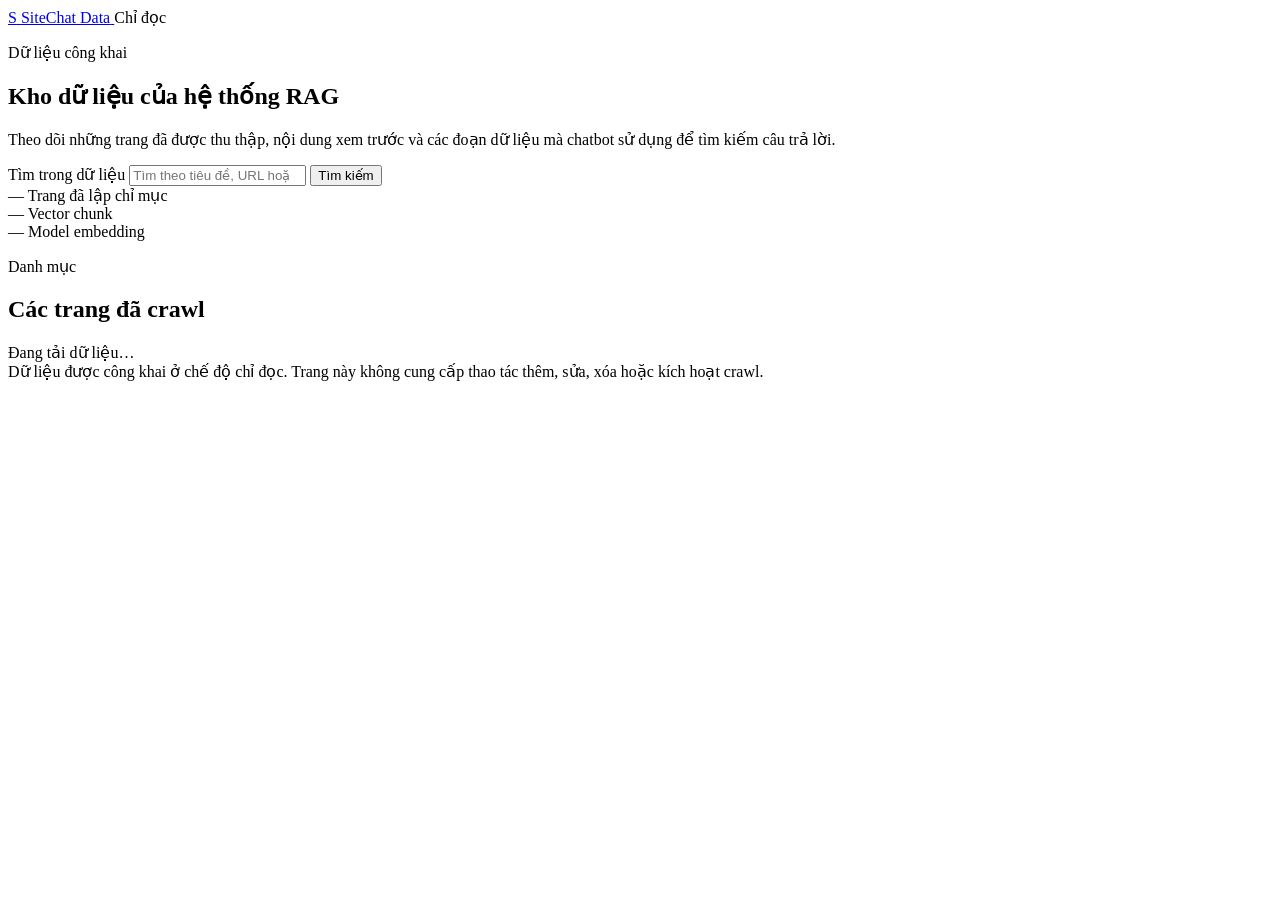
==== frontend/data.html @ fddd8ee3 "feat: implement public data API and frontend for displaying crawled data" ====
<!doctype html>
<html lang="vi">
<head>
    <meta charset="utf-8">
    <meta name="viewport" content="width=device-width, initial-scale=1">
    <meta name="description" content="Dữ liệu công khai đã được SiteChat thu thập và lập chỉ mục.">
    <title>Kho dữ liệu RAG | SiteChat</title>
    <link rel="stylesheet" href="/css/data.css">
    <script src="/js/data.js" defer></script>
</head>
<body>
    <header class="site-header">
        <a class="brand" href="/" aria-label="Về trang chủ SiteChat">
            <span class="brand-mark" aria-hidden="true">S</span>
            <span>SiteChat Data</span>
        </a>
        <span class="read-only-badge">Chỉ đọc</span>
    </header>

    <main>
        <section class="hero">
            <p class="eyebrow">Dữ liệu công khai</p>
            <h1>Kho dữ liệu của hệ thống RAG</h1>
            <p class="hero-copy">
                Theo dõi những trang đã được thu thập, nội dung xem trước và các
                đoạn dữ liệu mà chatbot sử dụng để tìm kiếm câu trả lời.
            </p>

            <form id="search-form" class="search" role="search">
                <label class="sr-only" for="search-input">Tìm trong dữ liệu</label>
                <input
                    id="search-input"
                    name="search"
                    type="search"
                    maxlength="100"
                    placeholder="Tìm theo tiêu đề, URL hoặc nội dung..."
                    autocomplete="off"
                >
                <button type="submit">Tìm kiếm</button>
            </form>
        </section>

        <section class="stats" aria-label="Thống kê dữ liệu">
            <article>
                <span id="page-count" class="stat-value">—</span>
                <span class="stat-label">Trang đã lập chỉ mục</span>
            </article>
            <article>
                <span id="chunk-count" class="stat-value">—</span>
                <span class="stat-label">Vector chunk</span>
            </article>
            <article>
                <span id="model-name" class="stat-value stat-model">—</span>
                <span class="stat-label">Model embedding</span>
            </article>
        </section>

        <section class="dataset" aria-labelledby="dataset-title">
            <div class="section-heading">
                <div>
                    <p class="eyebrow">Danh mục</p>
                    <h2 id="dataset-title">Các trang đã crawl</h2>
                </div>
                <p id="result-summary" class="result-summary" aria-live="polite"></p>
            </div>

            <div id="status" class="status" aria-live="polite">Đang tải dữ liệu…</div>
            <div id="data-grid" class="data-grid" hidden></div>

            <nav id="pagination" class="pagination" aria-label="Phân trang" hidden>
                <button id="previous-page" type="button">← Trang trước</button>
                <span id="page-label"></span>
                <button id="next-page" type="button">Trang sau →</button>
            </nav>
        </section>
    </main>

    <dialog id="chunk-dialog" class="chunk-dialog" aria-labelledby="dialog-title">
        <div class="dialog-header">
            <div>
                <p class="eyebrow">FAISS document store</p>
                <h2 id="dialog-title">Chi tiết các chunk</h2>
            </div>
            <button id="close-dialog" class="close-button" type="button" aria-label="Đóng">×</button>
        </div>
        <a id="dialog-url" class="dialog-url" target="_blank" rel="noopener noreferrer"></a>
        <div id="dialog-status" class="status">Đang tải các chunk…</div>
        <div id="chunk-list" class="chunk-list"></div>
    </dialog>

    <footer>
        Dữ liệu được công khai ở chế độ chỉ đọc. Trang này không cung cấp thao tác
        thêm, sửa, xóa hoặc kích hoạt crawl.
    </footer>
</body>
</html>
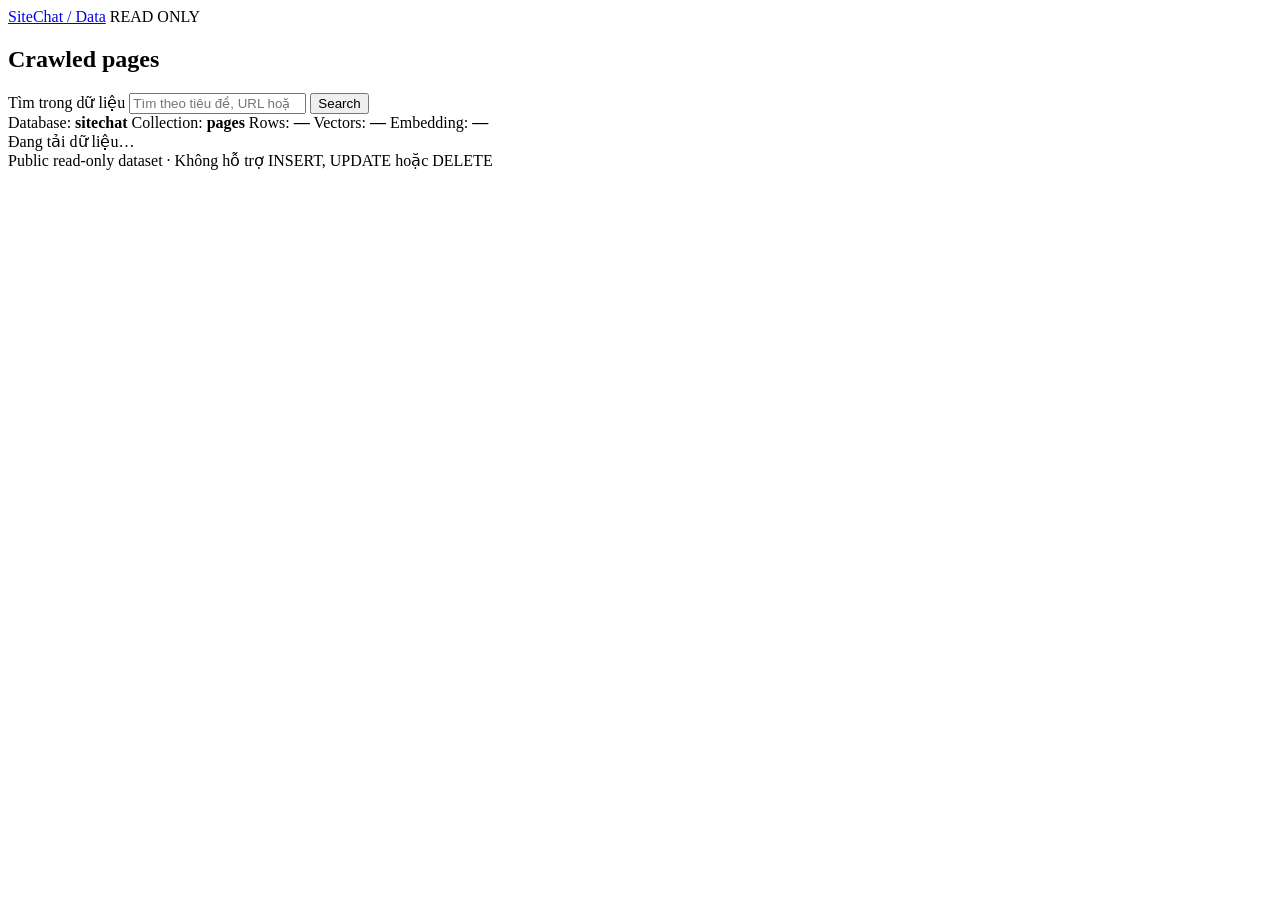
==== commit 06e610c6: "feat: update data display and styling for improved user experience" ====
--- a/frontend/data.html
+++ b/frontend/data.html
@@ -5,27 +5,21 @@
     <meta name="viewport" content="width=device-width, initial-scale=1">
     <meta name="description" content="Dữ liệu công khai đã được SiteChat thu thập và lập chỉ mục.">
     <title>Kho dữ liệu RAG | SiteChat</title>
-    <link rel="stylesheet" href="/css/data.css">
-    <script src="/js/data.js" defer></script>
+    <link rel="stylesheet" href="/css/data-table.css?v=20260628-1">
+    <script src="/js/data.js?v=20260628-1" defer></script>
 </head>
 <body>
     <header class="site-header">
-        <a class="brand" href="/" aria-label="Về trang chủ SiteChat">
-            <span class="brand-mark" aria-hidden="true">S</span>
-            <span>SiteChat Data</span>
-        </a>
-        <span class="read-only-badge">Chỉ đọc</span>
+        <a class="brand" href="/">SiteChat / Data</a>
+        <span class="read-only-badge">READ ONLY</span>
     </header>
 
     <main>
-        <section class="hero">
-            <p class="eyebrow">Dữ liệu công khai</p>
-            <h1>Kho dữ liệu của hệ thống RAG</h1>
-            <p class="hero-copy">
-                Theo dõi những trang đã được thu thập, nội dung xem trước và các
-                đoạn dữ liệu mà chatbot sử dụng để tìm kiếm câu trả lời.
-            </p>
-
+        <section class="toolbar" aria-labelledby="dataset-title">
+            <div>
+                <h1 id="dataset-title">Crawled pages</h1>
+                <p id="result-summary" class="result-summary" aria-live="polite"></p>
+            </div>
             <form id="search-form" class="search" role="search">
                 <label class="sr-only" for="search-input">Tìm trong dữ liệu</label>
                 <input
@@ -36,36 +30,38 @@
                     placeholder="Tìm theo tiêu đề, URL hoặc nội dung..."
                     autocomplete="off"
                 >
-                <button type="submit">Tìm kiếm</button>
+                <button type="submit">Search</button>
             </form>
         </section>
 
-        <section class="stats" aria-label="Thống kê dữ liệu">
-            <article>
-                <span id="page-count" class="stat-value">—</span>
-                <span class="stat-label">Trang đã lập chỉ mục</span>
-            </article>
-            <article>
-                <span id="chunk-count" class="stat-value">—</span>
-                <span class="stat-label">Vector chunk</span>
-            </article>
-            <article>
-                <span id="model-name" class="stat-value stat-model">—</span>
-                <span class="stat-label">Model embedding</span>
-            </article>
+        <section class="database-meta" aria-label="Thống kê dữ liệu">
+            <span>Database: <strong>sitechat</strong></span>
+            <span>Collection: <strong>pages</strong></span>
+            <span>Rows: <strong id="page-count">—</strong></span>
+            <span>Vectors: <strong id="chunk-count">—</strong></span>
+            <span>Embedding: <strong id="model-name">—</strong></span>
         </section>
 
-        <section class="dataset" aria-labelledby="dataset-title">
-            <div class="section-heading">
-                <div>
-                    <p class="eyebrow">Danh mục</p>
-                    <h2 id="dataset-title">Các trang đã crawl</h2>
-                </div>
-                <p id="result-summary" class="result-summary" aria-live="polite"></p>
+        <section class="dataset">
+            <div id="status" class="status" aria-live="polite">Đang tải dữ liệu…</div>
+            <div id="table-wrap" class="table-wrap" hidden>
+                <table class="data-table">
+                    <thead>
+                        <tr>
+                            <th scope="col">#</th>
+                            <th scope="col">title</th>
+                            <th scope="col">url</th>
+                            <th scope="col">content_preview</th>
+                            <th scope="col">chunks</th>
+                            <th scope="col">status</th>
+                            <th scope="col">site_id</th>
+                            <th scope="col">last_crawled</th>
+                            <th scope="col">action</th>
+                        </tr>
+                    </thead>
+                    <tbody id="data-body"></tbody>
+                </table>
             </div>
-
-            <div id="status" class="status" aria-live="polite">Đang tải dữ liệu…</div>
-            <div id="data-grid" class="data-grid" hidden></div>
 
             <nav id="pagination" class="pagination" aria-label="Phân trang" hidden>
                 <button id="previous-page" type="button">← Trang trước</button>
@@ -78,8 +74,8 @@
     <dialog id="chunk-dialog" class="chunk-dialog" aria-labelledby="dialog-title">
         <div class="dialog-header">
             <div>
-                <p class="eyebrow">FAISS document store</p>
-                <h2 id="dialog-title">Chi tiết các chunk</h2>
+                <small>FAISS / document store</small>
+                <h2 id="dialog-title">Chunks</h2>
             </div>
             <button id="close-dialog" class="close-button" type="button" aria-label="Đóng">×</button>
         </div>
@@ -88,9 +84,6 @@
         <div id="chunk-list" class="chunk-list"></div>
     </dialog>
 
-    <footer>
-        Dữ liệu được công khai ở chế độ chỉ đọc. Trang này không cung cấp thao tác
-        thêm, sửa, xóa hoặc kích hoạt crawl.
-    </footer>
+    <footer>Public read-only dataset · Không hỗ trợ INSERT, UPDATE hoặc DELETE</footer>
 </body>
 </html>
